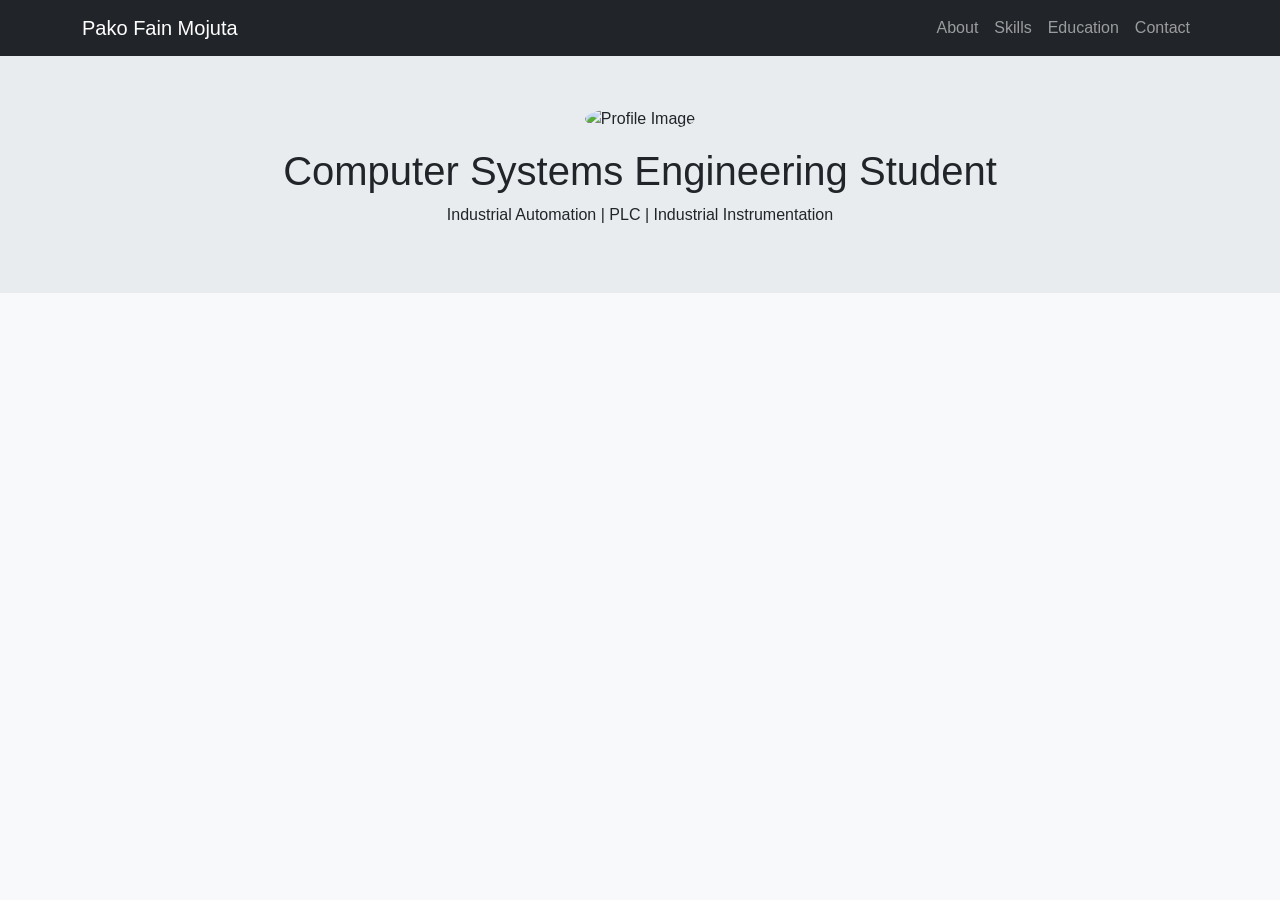
==== index.html @ fb187a42 "Add files via upload" ====
<!Doctype html>
<html lang="en">
<head>
	<meta charset="UTF-8">
	<title>Pako Fain Mojuta</title>

	<!-- Bootstrap CSS
       Reference: W3Schools Bootstrap 5 Tutorial -->
  <link href="https://cdn.jsdelivr.net/npm/bootstrap@5.3.0/dist/css/bootstrap.min.css" rel="stylesheet">

  <link rel="stylesheet" href="style.css">
</head>
<body>

<!-- Navbar
     Reference: W3Schools Bootstrap Navbar -->
<nav class="navbar navbar-expand-lg navbar-dark bg-dark">
	<div class="container">
		<a class="navbar-brand" href="index.html">Pako Fain Mojuta</a>
		<button class="navbar-toggler" type="button" data-bs-toggle="collapse" data-bs-target="#menu">
      <span class="navbar-toggler-icon"></span>
    </button>
    <div class="collapse navbar-collapse" id="menu">
      <ul class="navbar-nav ms-auto">
        <li class="nav-item"><a class="nav-link" href="about.html">About</a></li>
        <li class="nav-item"><a class="nav-link" href="skills.html">Skills</a></li>
        <li class="nav-item"><a class="nav-link" href="education.html">Education</a></li>
        <li class="nav-item"><a class="nav-link" href="contact.html">Contact</a></li>
      </ul>
    </div>
  </div>
</nav>

<!-- Hero Section -->
<div class="hero">
  <img src="images/profile.jpg" alt="Profile Image">
  <h1 class="mt-3">Computer Systems Engineering Student</h1>
  <p>Industrial Automation | PLC | Industrial Instrumentation</p>
</div>

<!-- Bootstrap JS
     Reference: W3Schools Bootstrap JS -->
<script src="https://cdn.jsdelivr.net/npm/bootstrap@5.3.0/dist/js/bootstrap.bundle.min.js"></script>

</body>
</html>
---- style.css ----
/* Basic CSS styling
   Reference: W3Schools CSS Tutorial */

body {
    background-color: #f8f9fa;
    font-family: Arial, sans-serif;
}

.section {
    padding: 40px 0;
}

.hero {
    padding: 50px;
    background-color: #e9ecef;
    text-align: center;
}

.hero img {
    width: 150px;
    border-radius: 50%;
}
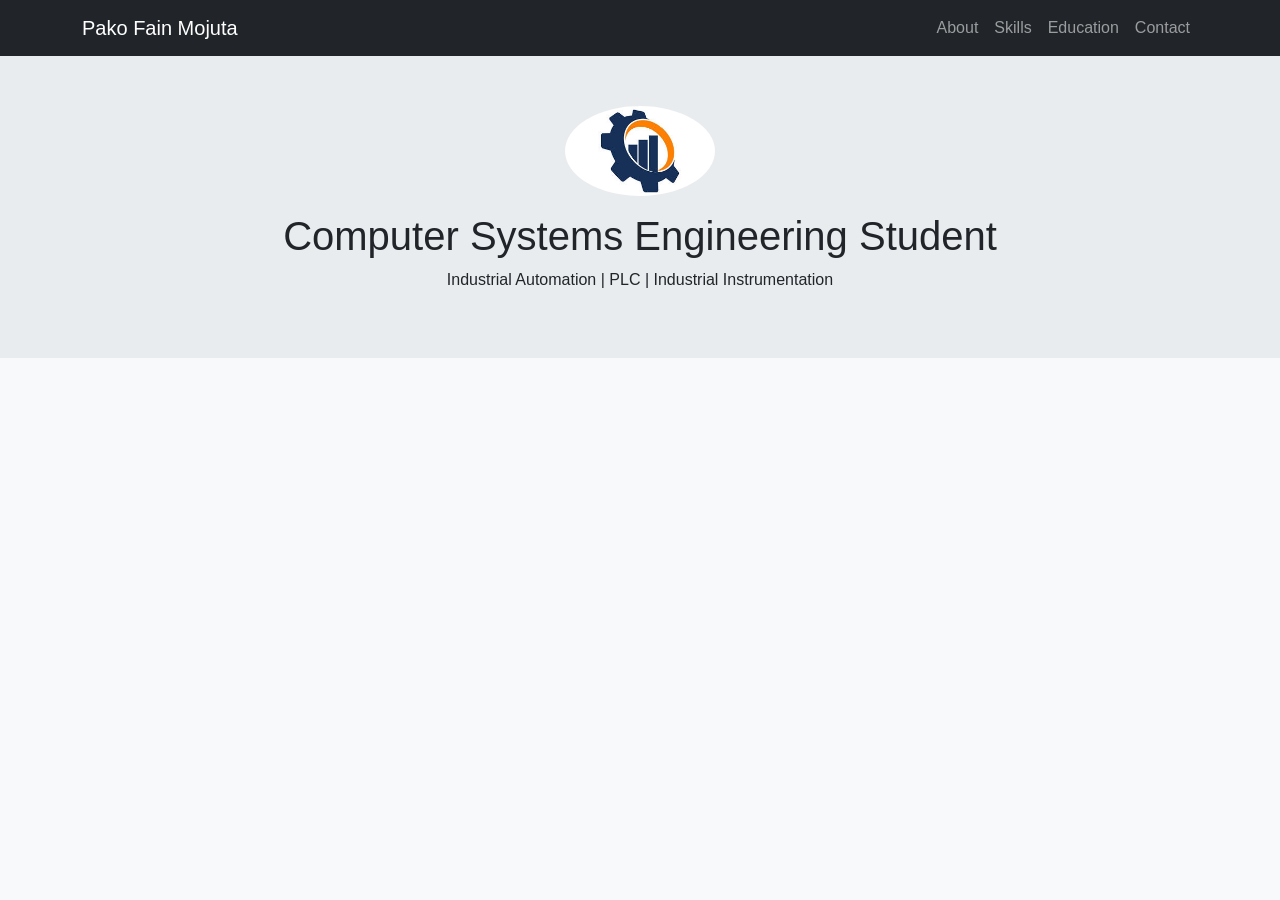
==== commit 715068db: "Fix image source in hero section Updated image source path in hero section." ====
--- a/index.html
+++ b/index.html
@@ -33,7 +33,7 @@
 
 <!-- Hero Section -->
 <div class="hero">
-  <img src="images/profile.jpg" alt="Profile Image">
+  <img src="profile.jpg" alt="Profile Image">
   <h1 class="mt-3">Computer Systems Engineering Student</h1>
   <p>Industrial Automation | PLC | Industrial Instrumentation</p>
 </div>
@@ -52,3 +52,4 @@
 
   
 
+
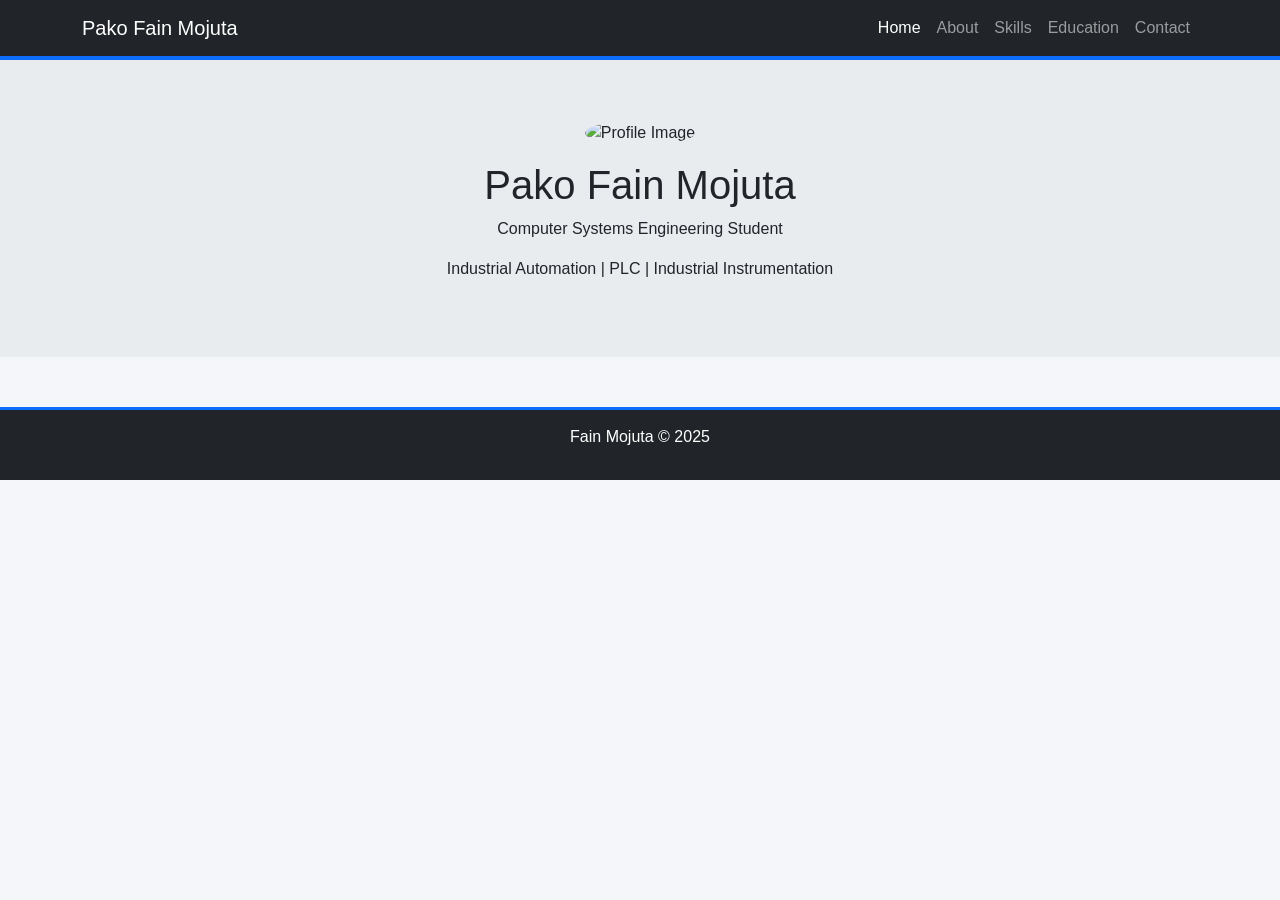
==== commit 36e72310: "Refactor index.html with updated structure Updated the HTML structure and added footer." ====
--- a/index.html
+++ b/index.html
@@ -1,55 +1,74 @@
-<!Doctype html>
+<!DOCTYPE html>
 <html lang="en">
 <head>
-	<meta charset="UTF-8">
-	<title>Pako Fain Mojuta</title>
+<meta charset="UTF-8">
+<title>Pako Fain Mojuta</title>
 
-	<!-- Bootstrap CSS
-       Reference: W3Schools Bootstrap 5 Tutorial -->
-  <link href="https://cdn.jsdelivr.net/npm/bootstrap@5.3.0/dist/css/bootstrap.min.css" rel="stylesheet">
+<!-- Bootstrap CSS -->
+<!-- Reference: W3Schools Bootstrap Tutorial -->
+<link href="https://cdn.jsdelivr.net/npm/bootstrap@5.3.0/dist/css/bootstrap.min.css" rel="stylesheet">
 
-  <link rel="stylesheet" href="style.css">
+<link rel="stylesheet" href="style.css">
 </head>
+
 <body>
 
-<!-- Navbar
-     Reference: W3Schools Bootstrap Navbar -->
+<!-- Navbar -->
+<!-- Reference: W3Schools Bootstrap Navbar -->
 <nav class="navbar navbar-expand-lg navbar-dark bg-dark">
-	<div class="container">
-		<a class="navbar-brand" href="index.html">Pako Fain Mojuta</a>
-		<button class="navbar-toggler" type="button" data-bs-toggle="collapse" data-bs-target="#menu">
-      <span class="navbar-toggler-icon"></span>
-    </button>
-    <div class="collapse navbar-collapse" id="menu">
-      <ul class="navbar-nav ms-auto">
-        <li class="nav-item"><a class="nav-link" href="about.html">About</a></li>
-        <li class="nav-item"><a class="nav-link" href="skills.html">Skills</a></li>
-        <li class="nav-item"><a class="nav-link" href="education.html">Education</a></li>
-        <li class="nav-item"><a class="nav-link" href="contact.html">Contact</a></li>
-      </ul>
-    </div>
-  </div>
+<div class="container">
+
+<a class="navbar-brand" href="index.html">Pako Fain Mojuta</a>
+
+<button class="navbar-toggler" type="button" data-bs-toggle="collapse" data-bs-target="#menu">
+<span class="navbar-toggler-icon"></span>
+</button>
+
+<div class="collapse navbar-collapse" id="menu">
+<ul class="navbar-nav ms-auto">
+
+<li class="nav-item">
+<a class="nav-link active" href="index.html">Home</a>
+</li>
+
+<li class="nav-item">
+<a class="nav-link" href="about.html">About</a>
+</li>
+
+<li class="nav-item">
+<a class="nav-link" href="skills.html">Skills</a>
+</li>
+
+<li class="nav-item">
+<a class="nav-link" href="education.html">Education</a>
+</li>
+
+<li class="nav-item">
+<a class="nav-link" href="contact.html">Contact</a>
+</li>
+
+</ul>
+</div>
+</div>
 </nav>
 
 <!-- Hero Section -->
+
 <div class="hero">
-  <img src="profile.jpg" alt="Profile Image">
-  <h1 class="mt-3">Computer Systems Engineering Student</h1>
-  <p>Industrial Automation | PLC | Industrial Instrumentation</p>
+<img src="images/profile.jpg" alt="Profile Image">
+
+<h1 class="mt-3">Pako Fain Mojuta</h1>
+
+<p>Computer Systems Engineering Student</p>
+
+<p>Industrial Automation | PLC | Industrial Instrumentation</p>
 </div>
 
-<!-- Bootstrap JS
-     Reference: W3Schools Bootstrap JS -->
+<footer class="footer text-center">
+<p>Fain Mojuta © 2025</p>
+</footer>
+
 <script src="https://cdn.jsdelivr.net/npm/bootstrap@5.3.0/dist/js/bootstrap.bundle.min.js"></script>
 
 </body>
 </html>
-
-
-	
-
-
-
-  
-
-
--- a/style.css
+++ b/style.css
@@ -1,22 +1,65 @@
-/* Basic CSS styling
-   Reference: W3Schools CSS Tutorial */
+/* Basic styling inspired by W3Schools examples */
 
 body {
-    background-color: #f8f9fa;
+    background-color: #f4f6f9;
     font-family: Arial, sans-serif;
+    animation: fadeIn 0.5s;
 }
 
-.section {
-    padding: 40px 0;
+/* Smooth page transition */
+/* Reference: W3Schools CSS Animations */
+
+@keyframes fadeIn {
+    from {opacity: 0;}
+    to {opacity: 1;}
 }
 
+/* Navbar styling */
+
+.navbar {
+    border-bottom: 4px solid #0d6efd;
+}
+
+/* Section spacing */
+
+.section {
+    padding: 50px 0;
+}
+
+/* Content box */
+
+.content-box {
+    background-color: white;
+    padding: 25px;
+    border: 2px solid #0d6efd;
+    border-radius: 8px;
+}
+
+/* Headings */
+
+h2 {
+    color: #0d6efd;
+}
+
+/* Hero section */
+
 .hero {
-    padding: 50px;
+    text-align: center;
+    padding: 60px;
     background-color: #e9ecef;
-    text-align: center;
 }
 
 .hero img {
     width: 150px;
     border-radius: 50%;
-}+}
+
+/* Footer */
+
+.footer {
+    margin-top: 50px;
+    padding: 15px;
+    background-color: #212529;
+    color: white;
+    border-top: 3px solid #0d6efd;
+}
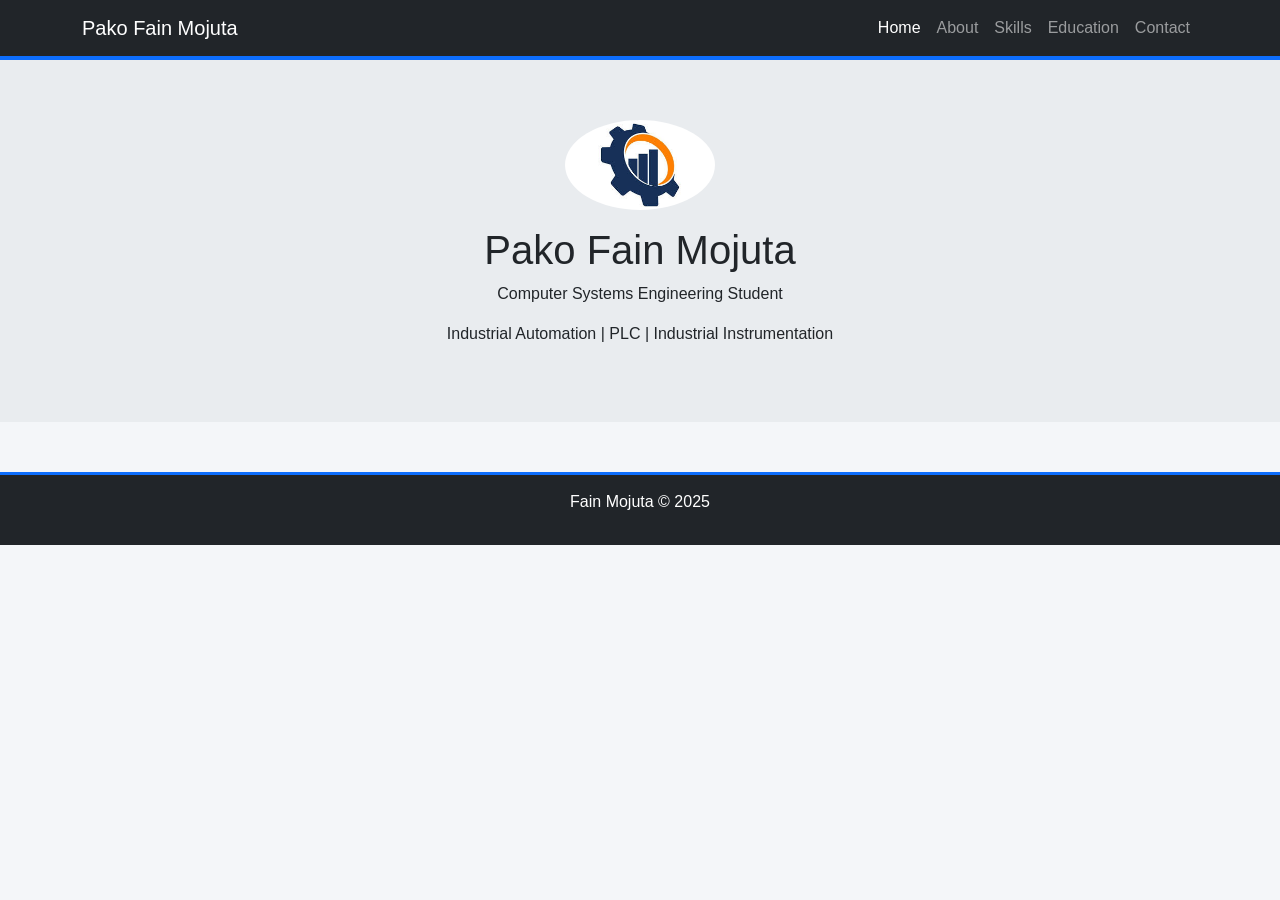
==== commit 05abfbc4: "Fix HTML formatting and update image source" ====
--- a/index.html
+++ b/index.html
@@ -55,7 +55,7 @@
 <!-- Hero Section -->
 
 <div class="hero">
-<img src="images/profile.jpg" alt="Profile Image">
+<img src="profile.jpg" alt="Profile Image">
 
 <h1 class="mt-3">Pako Fain Mojuta</h1>
 
@@ -72,3 +72,4 @@
 
 </body>
 </html>
+
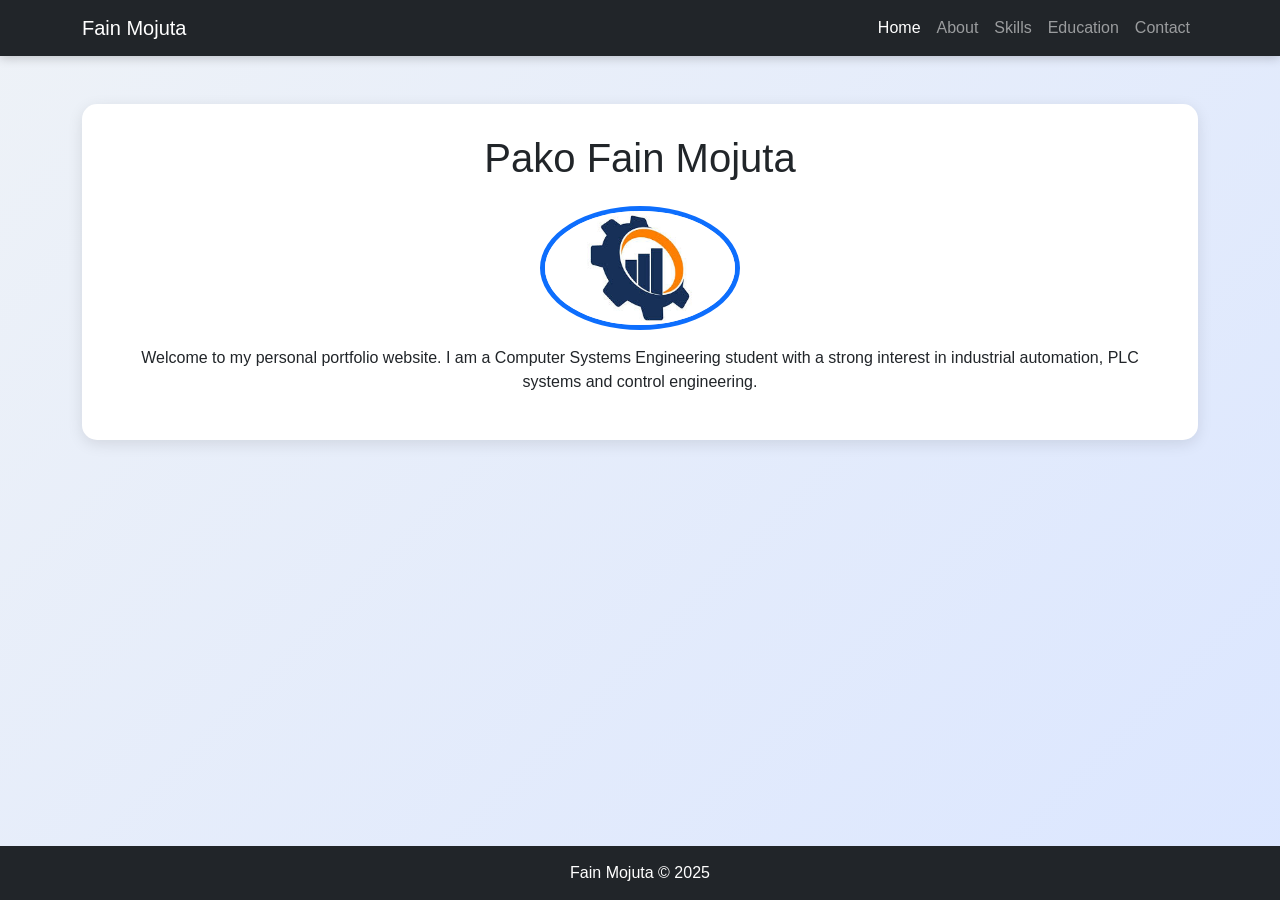
==== commit 6a27dfc7: "Update index.html for home page structure" ====
--- a/index.html
+++ b/index.html
@@ -1,75 +1,87 @@
 <!DOCTYPE html>
 <html lang="en">
+
 <head>
+
 <meta charset="UTF-8">
-<title>Pako Fain Mojuta</title>
 
-<!-- Bootstrap CSS -->
-<!-- Reference: W3Schools Bootstrap Tutorial -->
+<title>Home | Pako Fain Mojuta</title>
+
+<!-- Bootstrap referenced from W3Schools -->
 <link href="https://cdn.jsdelivr.net/npm/bootstrap@5.3.0/dist/css/bootstrap.min.css" rel="stylesheet">
 
 <link rel="stylesheet" href="style.css">
+
 </head>
 
-<body>
+<body class="fade-in">
 
-<!-- Navbar -->
-<!-- Reference: W3Schools Bootstrap Navbar -->
+<div class="wrapper">
+
 <nav class="navbar navbar-expand-lg navbar-dark bg-dark">
+
 <div class="container">
 
-<a class="navbar-brand" href="index.html">Pako Fain Mojuta</a>
+<a class="navbar-brand" href="index.html">Fain Mojuta</a>
 
 <button class="navbar-toggler" type="button" data-bs-toggle="collapse" data-bs-target="#menu">
+
 <span class="navbar-toggler-icon"></span>
+
 </button>
 
 <div class="collapse navbar-collapse" id="menu">
+
 <ul class="navbar-nav ms-auto">
 
-<li class="nav-item">
-<a class="nav-link active" href="index.html">Home</a>
-</li>
+<li class="nav-item"><a class="nav-link active" href="index.html">Home</a></li>
 
-<li class="nav-item">
-<a class="nav-link" href="about.html">About</a>
-</li>
+<li class="nav-item"><a class="nav-link" href="about.html">About</a></li>
 
-<li class="nav-item">
-<a class="nav-link" href="skills.html">Skills</a>
-</li>
+<li class="nav-item"><a class="nav-link" href="skills.html">Skills</a></li>
 
-<li class="nav-item">
-<a class="nav-link" href="education.html">Education</a>
-</li>
+<li class="nav-item"><a class="nav-link" href="education.html">Education</a></li>
 
-<li class="nav-item">
-<a class="nav-link" href="contact.html">Contact</a>
-</li>
+<li class="nav-item"><a class="nav-link" href="contact.html">Contact</a></li>
 
 </ul>
+
 </div>
+
 </div>
+
 </nav>
 
-<!-- Hero Section -->
+<div class="content">
 
-<div class="hero">
-<img src="profile.jpg" alt="Profile Image">
+<div class="container text-center mt-5">
 
-<h1 class="mt-3">Pako Fain Mojuta</h1>
+<div class="custom-card">
 
-<p>Computer Systems Engineering Student</p>
+<h1>Pako Fain Mojuta</h1>
 
-<p>Industrial Automation | PLC | Industrial Instrumentation</p>
+<img src="profile.jpg" class="profile-img mt-3 mb-3" alt="Profile Image">
+
+<p>
+Welcome to my personal portfolio website. I am a Computer Systems Engineering
+student with a strong interest in industrial automation, PLC systems and
+control engineering.
+</p>
+
 </div>
 
-<footer class="footer text-center">
-<p>Fain Mojuta © 2025</p>
+</div>
+
+</div>
+
+<footer>
+Fain Mojuta © 2025
 </footer>
+
+</div>
 
 <script src="https://cdn.jsdelivr.net/npm/bootstrap@5.3.0/dist/js/bootstrap.bundle.min.js"></script>
 
 </body>
+
 </html>
-
--- a/style.css
+++ b/style.css
@@ -1,65 +1,52 @@
-/* Basic styling inspired by W3Schools examples */
-
-body {
-    background-color: #f4f6f9;
+body{
+    background: linear-gradient(135deg,#eef2f7,#dbe6ff);
     font-family: Arial, sans-serif;
-    animation: fadeIn 0.5s;
+    margin:0;
 }
 
-/* Smooth page transition */
-/* Reference: W3Schools CSS Animations */
-
-@keyframes fadeIn {
-    from {opacity: 0;}
-    to {opacity: 1;}
+html, body{
+    height:100%;
 }
 
-/* Navbar styling */
-
-.navbar {
-    border-bottom: 4px solid #0d6efd;
+.wrapper{
+    min-height:100vh;
+    display:flex;
+    flex-direction:column;
 }
 
-/* Section spacing */
-
-.section {
-    padding: 50px 0;
+.content{
+    flex:1;
 }
 
-/* Content box */
-
-.content-box {
-    background-color: white;
-    padding: 25px;
-    border: 2px solid #0d6efd;
-    border-radius: 8px;
+.navbar{
+    box-shadow:0 2px 10px rgba(0,0,0,0.2);
 }
 
-/* Headings */
-
-h2 {
-    color: #0d6efd;
+.custom-card{
+    border-radius:15px;
+    box-shadow:0 4px 15px rgba(0,0,0,0.1);
+    padding:30px;
+    background:white;
 }
 
-/* Hero section */
-
-.hero {
-    text-align: center;
-    padding: 60px;
-    background-color: #e9ecef;
+.profile-img{
+    width:200px;
+    border-radius:50%;
+    border:5px solid #0d6efd;
 }
 
-.hero img {
-    width: 150px;
-    border-radius: 50%;
+footer{
+    background:#212529;
+    color:white;
+    padding:15px;
+    text-align:center;
 }
 
-/* Footer */
+.fade-in{
+    animation:fade 0.6s ease-in;
+}
 
-.footer {
-    margin-top: 50px;
-    padding: 15px;
-    background-color: #212529;
-    color: white;
-    border-top: 3px solid #0d6efd;
+@keyframes fade{
+    from{opacity:0;}
+    to{opacity:1;}
 }
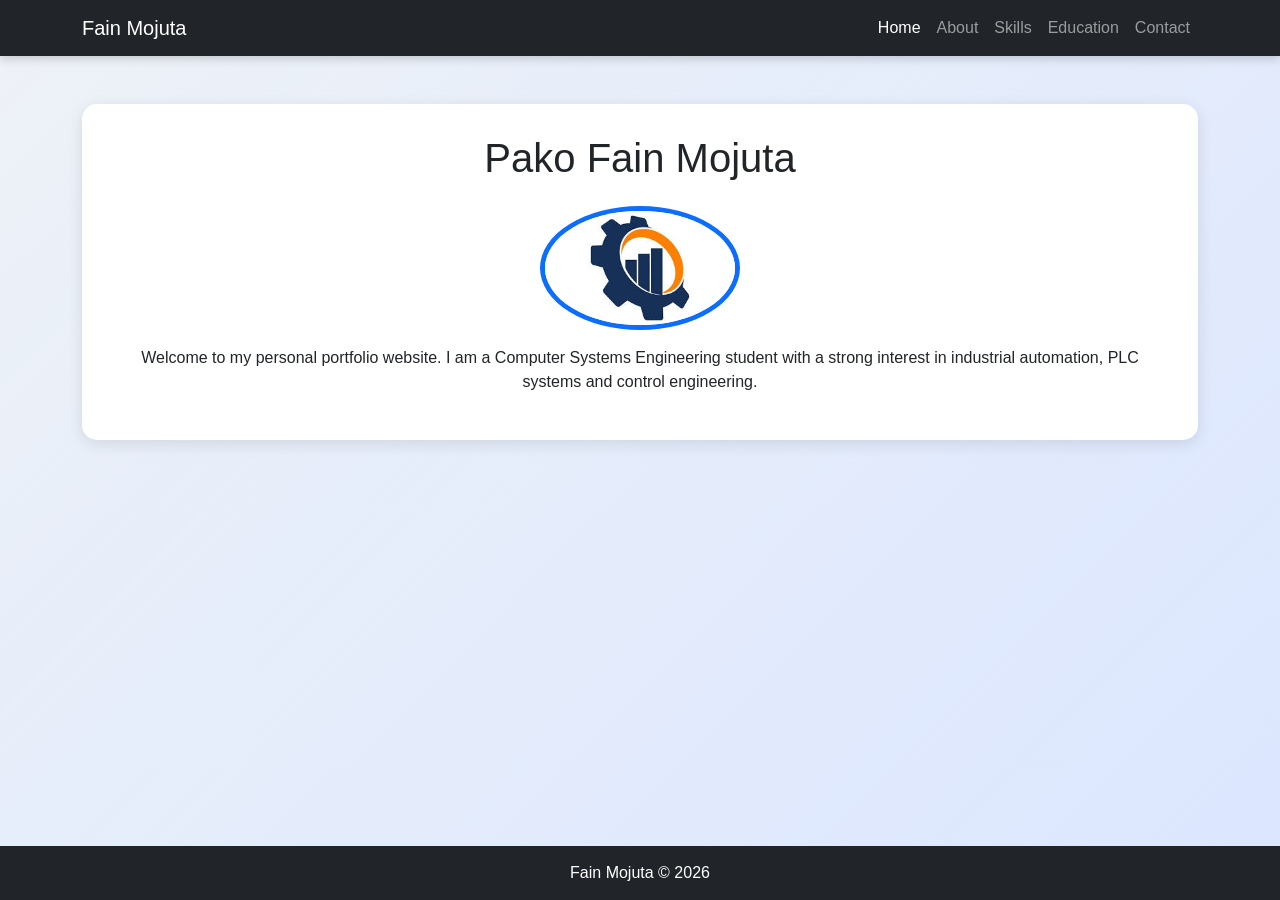
==== commit 4adae379: "Update index.html" ====
--- a/index.html
+++ b/index.html
@@ -75,7 +75,7 @@
 </div>
 
 <footer>
-Fain Mojuta © 2025
+Fain Mojuta © 2026
 </footer>
 
 </div>
@@ -85,3 +85,4 @@
 </body>
 
 </html>
+
